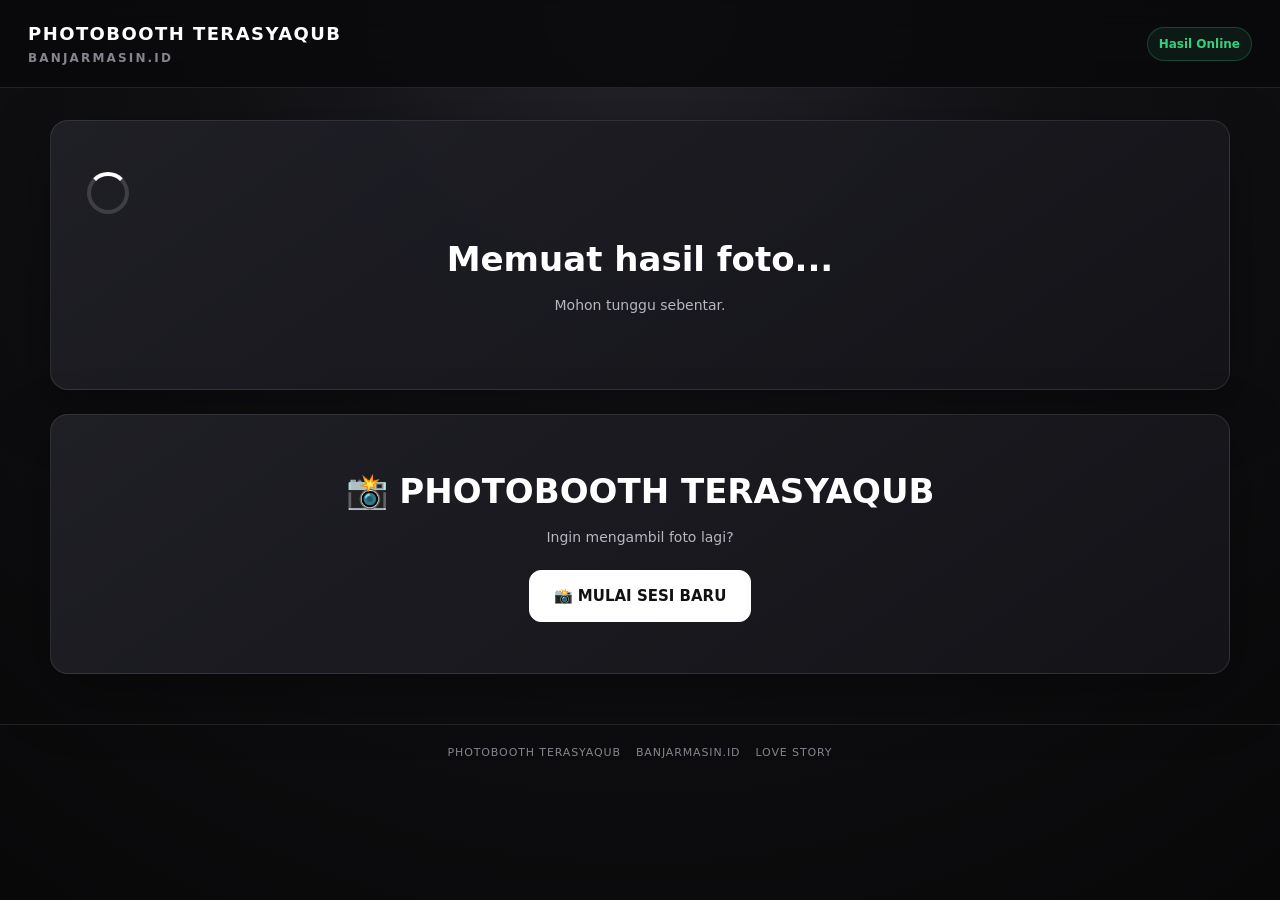
==== Result.html @ 4c30263c "Update Result.html Added meta tags for description and theme color, updated title, and included link" ====
<!DOCTYPE html>
<html lang="id">

<head>

  <meta charset="UTF-8">

  <meta
    name="viewport"
    content="width=device-width, initial-scale=1.0"
  >

  <meta
    name="description"
    content="Hasil foto PHOTOBOOTH TERASYAQUB"
  >

  <meta
    name="theme-color"
    content="#0b0b0d"
  >

  <title>
    Hasil Foto - PHOTOBOOTH TERASYAQUB
  </title>


  <!-- =====================================================
       STYLE
  ====================================================== -->

  <link
    rel="stylesheet"
    href="style.css"
  >


  <!-- =====================================================
       SUPABASE
  ====================================================== -->

  <script
    src="https://cdn.jsdelivr.net/npm/@supabase/supabase-js@2"
  ></script>


  <!-- =====================================================
       CONFIG
  ====================================================== -->

  <script src="config/config.js"></script>

</head>


<body>


  <!-- =====================================================
       HEADER
  ====================================================== -->

  <header class="topbar">

    <div class="brand">

      <div class="brand-title">
        PHOTOBOOTH TERASYAQUB
      </div>

      <div class="brand-subtitle">
        BANJARMASIN.ID
      </div>

    </div>

    <div class="status-area">

      <span
        id="onlineStatus"
        class="status online"
      >
        Hasil Online
      </span>

    </div>

  </header>


  <!-- =====================================================
       MAIN
  ====================================================== -->

  <main class="app-container">


    <!-- ===================================================
         LOADING
    ==================================================== -->

    <section
      id="loadingCard"
      class="card"
    >

      <div
        class="new-session"
      >

        <div class="spinner"></div>

        <h2 style="margin-top:20px;">
          Memuat hasil foto...
        </h2>

        <p>
          Mohon tunggu sebentar.
        </p>

      </div>

    </section>


    <!-- ===================================================
         RESULT
    ==================================================== -->

    <section
      id="resultCard"
      class="card"
      hidden
    >

      <div class="card-header">

        <h1>
          LOVE STORY
        </h1>

        <p>
          PHOTOBOOTH TERASYAQUB
        </p>

      </div>


      <!-- ===============================================
           FINAL PHOTO
      ================================================ -->

      <div class="final-preview">

        <img
          id="resultImage"
          src=""
          alt="Hasil Foto PHOTOBOOTH TERASYAQUB"
        >

      </div>


      <!-- ===============================================
           PHOTO INFORMATION
      ================================================ -->

      <div
        id="resultInfo"
        style="
          margin-top:18px;
          text-align:center;
          color:#b7b7c0;
          font-size:13px;
        "
      ></div>


      <!-- ===============================================
           ACTIONS
      ================================================ -->

      <div class="download-actions">

        <a
          id="downloadResultBtn"
          class="btn btn-primary"
          href="#"
          download="TERASYAQUB-PHOTOBOOTH.jpg"
        >
          ⬇️ DOWNLOAD JPG
        </a>


        <button
          id="shareResultBtn"
          class="btn btn-secondary"
          type="button"
        >
          📤 BAGIKAN
        </button>

      </div>


      <!-- ===============================================
           GIF
      ================================================ -->

      <div
        id="resultGifBox"
        class="media-result"
        hidden
      >

        <h3>
          🎞️ GIF
        </h3>

        <img
          id="resultGif"
          src=""
          alt="GIF PHOTOBOOTH TERASYAQUB"
        >

        <a
          id="downloadGifResultBtn"
          class="btn btn-primary"
          href="#"
          download="TERASYAQUB-PHOTOBOOTH.gif"
        >
          ⬇️ DOWNLOAD GIF
        </a>

      </div>


      <!-- ===============================================
           VIDEO
      ================================================ -->

      <div
        id="resultVideoBox"
        class="media-result"
        hidden
      >

        <h3>
          🎬 VIDEO
        </h3>

        <video
          id="resultVideo"
          controls
          playsinline
          preload="metadata"
        ></video>

        <a
          id="downloadVideoResultBtn"
          class="btn btn-primary"
          href="#"
          download="TERASYAQUB-PHOTOBOOTH.webm"
        >
          ⬇️ DOWNLOAD VIDEO
        </a>

      </div>


      <!-- ===============================================
           PHOTO COLLECTION
      ================================================ -->

      <div
        id="photoCollectionBox"
        style="margin-top:30px;"
        hidden
      >

        <div class="card-header">

          <h2>
            Foto Individu
          </h2>

          <p>
            Semua foto dari sesi ini.
          </p>

        </div>


        <div
          id="photoCollection"
          class="review-grid"
        ></div>

      </div>


    </section>


    <!-- ===================================================
         ERROR
    ==================================================== -->

    <section
      id="errorCard"
      class="card"
      hidden
    >

      <div class="new-session">

        <h2>
          😕 Hasil Tidak Ditemukan
        </h2>

        <p id="errorMessage">
          Link hasil foto tidak valid atau hasil foto
          sudah tidak tersedia.
        </p>

        <button
          id="retryBtn"
          class="btn btn-primary btn-large"
          type="button"
        >
          🔄 COBA LAGI
        </button>

      </div>

    </section>


    <!-- ===================================================
         NEW PHOTOBOOTH SESSION
    ==================================================== -->

    <section
      id="newSessionCard"
      class="card"
    >

      <div class="new-session">

        <h2>
          📸 PHOTOBOOTH TERASYAQUB
        </h2>

        <p>
          Ingin mengambil foto lagi?
        </p>

        <a
          id="newSessionLink"
          href="index.html"
          class="btn btn-primary btn-large"
        >
          📸 MULAI SESI BARU
        </a>

      </div>

    </section>


  </main>


  <!-- =====================================================
       FOOTER
  ====================================================== -->

  <footer class="footer">

    <div>
      PHOTOBOOTH TERASYAQUB
    </div>

    <div>
      BANJARMASIN.ID
    </div>

    <div>
      LOVE STORY
    </div>

  </footer>


  <!-- =====================================================
       RESULT JAVASCRIPT
  ====================================================== -->

  <script>

    /*
     * =====================================================
     * TERASYAQUB PHOTOBOOTH
     * RESULT PAGE
     * =====================================================
     */


    /* =====================================================
       CONFIG
    ====================================================== */

    const CONFIG =
      window.TERASYAQUB_CONFIG || {};


    const SUPABASE_URL =
      CONFIG.SUPABASE_URL || "";


    const SUPABASE_ANON_KEY =
      CONFIG.SUPABASE_ANON_KEY || "";


    /* =====================================================
       ELEMENTS
    ====================================================== */

    const loadingCard =
      document.getElementById("loadingCard");


    const resultCard =
      document.getElementById("resultCard");


    const errorCard =
      document.getElementById("errorCard");


    const errorMessage =
      document.getElementById("errorMessage");


    const resultImage =
      document.getElementById("resultImage");


    const downloadResultBtn =
      document.getElementById("downloadResultBtn");


    const shareResultBtn =
      document.getElementById("shareResultBtn");


    const resultInfo =
      document.getElementById("resultInfo");


    const resultGifBox =
      document.getElementById("resultGifBox");


    const resultGif =
      document.getElementById("resultGif");


    const downloadGifResultBtn =
      document.getElementById(
        "downloadGifResultBtn"
      );


    const resultVideoBox =
      document.getElementById(
        "resultVideoBox"
      );


    const resultVideo =
      document.getElementById(
        "resultVideo"
      );


    const downloadVideoResultBtn =
      document.getElementById(
        "downloadVideoResultBtn"
      );


    const photoCollectionBox =
      document.getElementById(
        "photoCollectionBox"
      );


    const photoCollection =
      document.getElementById(
        "photoCollection"
      );


    const retryBtn =
      document.getElementById(
        "retryBtn"
      );


    /* =====================================================
       SUPABASE CLIENT
    ====================================================== */

    let supabaseClient = null;


    if (
      SUPABASE_URL &&
      SUPABASE_ANON_KEY &&
      !SUPABASE_URL.includes(
        "MASUKKAN_SUPABASE"
      ) &&
      !SUPABASE_ANON_KEY.includes(
        "MASUKKAN_SUPABASE"
      )
    ) {

      supabaseClient =
        window.supabase.createClient(
          SUPABASE_URL,
          SUPABASE_ANON_KEY
        );

    }


    /* =====================================================
       GET SESSION ID
    ====================================================== */

    function getSessionId() {

      const params =
        new URLSearchParams(
          window.location.search
        );


      return params.get("id");

    }


    /* =====================================================
       SHOW ERROR
    ====================================================== */

    function showError(message) {

      loadingCard.hidden = true;

      resultCard.hidden = true;

      errorCard.hidden = false;

      errorMessage.textContent =
        message ||
        "Hasil foto tidak ditemukan.";

    }


    /* =====================================================
       SHOW RESULT
    ====================================================== */

    function showResult() {

      loadingCard.hidden = true;

      errorCard.hidden = true;

      resultCard.hidden = false;

    }


    /* =====================================================
       FORMAT DATE
    ====================================================== */

    function formatDate(dateValue) {

      if (!dateValue) {

        return "";

      }


      const date =
        new Date(dateValue);


      if (
        Number.isNaN(
          date.getTime()
        )
      ) {

        return "";

      }


      return date.toLocaleString(
        "id-ID",
        {
          dateStyle: "medium",
          timeStyle: "short"
        }
      );

    }


    /* =====================================================
       LOAD SESSION
    ====================================================== */

    async function loadSession() {

      const sessionId =
        getSessionId();


      if (!sessionId) {

        showError(
          "ID hasil foto tidak ditemukan pada link."
        );

        return;

      }


      if (!supabaseClient) {

        showError(
          "Supabase belum dikonfigurasi. Periksa file config/config.js."
        );

        return;

      }


      try {

        const {
          data,
          error
        } =
          await supabaseClient

            .from(
              "photobooth_sessions"
            )

            .select("*")

            .eq(
              "id",
              sessionId
            )

            .single();


        if (error) {

          console.error(
            error
          );

          showError(
            "Data hasil foto tidak ditemukan."
          );

          return;

        }


        if (!data) {

          showError(
            "Hasil foto tidak tersedia."
          );

          return;

        }


        renderSession(
          data
        );


      } catch (error) {

        console.error(
          error
        );


        showError(
          "Terjadi kesalahan saat mengambil hasil foto."
        );

      }

    }


    /* =====================================================
       RENDER SESSION
    ====================================================== */

    function renderSession(
      session
    ) {

      /* ===============================================
         FINAL IMAGE
      ================================================ */

      if (
        session.final_photo_url
      ) {

        resultImage.src =
          session.final_photo_url;


        downloadResultBtn.href =
          session.final_photo_url;

      }


      /* ===============================================
         INFORMATION
      ================================================ */

      const photoCount =
        session.photo_count ||
        0;


      const createdAt =
        formatDate(
          session.created_at
        );


      let infoText =
        "";


      if (photoCount) {

        infoText +=
          `${photoCount} foto`;

      }


      if (createdAt) {

        if (infoText) {

          infoText +=
            " • ";

        }


        infoText +=
          createdAt;

      }


      resultInfo.textContent =
        infoText;


      /* ===============================================
         GIF
      ================================================ */

      if (
        session.gif_url
      ) {

        resultGif.src =
          session.gif_url;


        downloadGifResultBtn.href =
          session.gif_url;


        resultGifBox.hidden =
          false;

      }


      /* ===============================================
         VIDEO
      ================================================ */

      if (
        session.video_url
      ) {

        resultVideo.src =
          session.video_url;


        downloadVideoResultBtn.href =
          session.video_url;


        resultVideoBox.hidden =
          false;

      }


      /* ===============================================
         INDIVIDUAL PHOTOS
      ================================================ */

      renderPhotoCollection(
        session.photo_urls
      );


      /* ===============================================
         SHOW
      ================================================ */

      showResult();

    }


    /* =====================================================
       RENDER PHOTO COLLECTION
    ====================================================== */

    function renderPhotoCollection(
      photoUrls
    ) {

      if (!photoUrls) {

        return;

      }


      let urls = [];


      if (
        Array.isArray(
          photoUrls
        )
      ) {

        urls =
          photoUrls;

      } else if (
        typeof photoUrls ===
        "object"
      ) {

        urls =
          Object.values(
            photoUrls
          );

      }


      urls =
        urls.filter(
          item =>
            typeof item ===
            "string" &&
            item.length > 0
        );


      if (!urls.length) {

        return;

      }


      photoCollection.innerHTML =
        "";


      urls.forEach(
        (
          url,
          index
        ) => {

          const item =
            document.createElement(
              "div"
            );


          item.className =
            "review-item";


          const img =
            document.createElement(
              "img"
            );


          img.src =
            url;


          img.alt =
            `Foto ${index + 1}`;


          const number =
            document.createElement(
              "div"
            );


          number.className =
            "review-item-number";


          number.textContent =
            `Foto ${index + 1}`;


          item.appendChild(
            img
          );


          item.appendChild(
            number
          );


          photoCollection.appendChild(
            item
          );

        }
      );


      photoCollectionBox.hidden =
        false;

    }


    /* =====================================================
       SHARE
    ====================================================== */

    shareResultBtn.addEventListener(
      "click",
      async () => {

        const shareData = {

          title:
            "PHOTOBOOTH TERASYAQUB",

          text:
            "Hasil foto PHOTOBOOTH TERASYAQUB",

          url:
            window.location.href

        };


        try {

          if (
            navigator.share
          ) {

            await navigator.share(
              shareData
            );

            return;

          }


          await navigator.clipboard.writeText(
            window.location.href
          );


          alert(
            "Link hasil foto berhasil disalin."
          );


        } catch (error) {

          console.log(
            "Share dibatalkan.",
            error
          );

        }

      }
    );


    /* =====================================================
       RETRY
    ====================================================== */

    retryBtn.addEventListener(
      "click",
      () => {

        window.location.reload();

      }
    );


    /* =====================================================
       START
    ====================================================== */

    document.addEventListener(
      "DOMContentLoaded",
      () => {

        loadSession();

      }
    );

  </script>


</body>

</html>
---- style.css ----
:root {
  --bg: #0b0b0d;
  --bg-soft: #151519;
  --card: #18181d;
  --card-2: #202027;

  --text: #ffffff;
  --text-soft: #b7b7c0;
  --text-muted: #858590;

  --border: rgba(255, 255, 255, 0.10);

  --primary: #ffffff;
  --primary-text: #111111;

  --secondary: #2a2a32;
  --secondary-text: #ffffff;

  --success: #35d07f;
  --danger: #ff5b67;
  --warning: #ffc857;

  --radius: 18px;
  --radius-small: 12px;

  --shadow:
    0 20px 60px rgba(0, 0, 0, 0.35);

  --transition:
    0.2s ease;
}


/* =========================================================
   RESET
========================================================= */

* {
  box-sizing: border-box;
  margin: 0;
  padding: 0;
}

html {
  min-height: 100%;
  scroll-behavior: smooth;
}

body {
  min-height: 100vh;

  background:
    radial-gradient(
      circle at top,
      #24242b 0%,
      #111114 38%,
      #080809 100%
    );

  color: var(--text);

  font-family:
    Inter,
    system-ui,
    -apple-system,
    BlinkMacSystemFont,
    "Segoe UI",
    Roboto,
    Arial,
    sans-serif;

  line-height: 1.5;
}

button,
input,
select {
  font: inherit;
}

button,
a {
  -webkit-tap-highlight-color: transparent;
}

img,
video,
canvas {
  max-width: 100%;
}


/* =========================================================
   HEADER
========================================================= */

.topbar {
  width: 100%;

  display: flex;
  align-items: center;
  justify-content: space-between;

  gap: 20px;

  padding: 20px 28px;

  background:
    rgba(10, 10, 12, 0.88);

  border-bottom:
    1px solid var(--border);

  backdrop-filter:
    blur(14px);

  position: sticky;
  top: 0;
  z-index: 100;
}

.brand {
  display: flex;
  flex-direction: column;
  gap: 2px;
}

.brand-title {
  font-size: 18px;
  font-weight: 800;
  letter-spacing: 0.08em;
}

.brand-subtitle {
  color: var(--text-muted);

  font-size: 12px;
  font-weight: 600;

  letter-spacing: 0.18em;
}

.status-area {
  display: flex;
  align-items: center;
  gap: 8px;

  flex-wrap: wrap;
  justify-content: flex-end;
}

.status {
  display: inline-flex;

  align-items: center;
  justify-content: center;

  padding: 7px 11px;

  border-radius: 999px;

  font-size: 12px;
  font-weight: 700;

  white-space: nowrap;

  border: 1px solid var(--border);
}

.status.online {
  color: var(--success);

  background:
    rgba(53, 208, 127, 0.08);

  border-color:
    rgba(53, 208, 127, 0.25);
}

.status.offline {
  color: var(--text-muted);

  background:
    rgba(255, 255, 255, 0.04);
}


/* =========================================================
   MAIN CONTAINER
========================================================= */

.app-container {
  width: min(1180px, calc(100% - 32px));

  margin: 32px auto 50px;

  display: flex;
  flex-direction: column;

  gap: 24px;
}


/* =========================================================
   CARD
========================================================= */

.card {
  width: 100%;

  padding: 26px;

  background:
    linear-gradient(
      145deg,
      rgba(32, 32, 39, 0.96),
      rgba(20, 20, 25, 0.96)
    );

  border:
    1px solid var(--border);

  border-radius:
    var(--radius);

  box-shadow:
    var(--shadow);

  overflow: hidden;
}

.card-header {
  margin-bottom: 24px;
}

.card-header h1,
.card-header h2 {
  font-size: clamp(22px, 4vw, 32px);

  line-height: 1.15;

  font-weight: 800;

  letter-spacing: -0.02em;
}

.card-header p {
  margin-top: 8px;

  color: var(--text-soft);

  font-size: 14px;
}


/* =========================================================
   SETTINGS
========================================================= */

.settings-grid {
  display: grid;

  grid-template-columns:
    repeat(4, minmax(0, 1fr));

  gap: 14px;
}

.setting-box {
  display: flex;
  flex-direction: column;

  gap: 8px;
}

.setting-box label {
  color: var(--text-soft);

  font-size: 13px;
  font-weight: 700;
}

.setting-box select,
.setting-box input[type="file"] {
  width: 100%;

  min-height: 46px;

  padding:
    10px 12px;

  color: var(--text);

  background:
    var(--card-2);

  border:
    1px solid var(--border);

  border-radius:
    var(--radius-small);

  outline: none;
}

.setting-box select {
  cursor: pointer;
}

.setting-box select:focus {
  border-color:
    rgba(255, 255, 255, 0.35);

  box-shadow:
    0 0 0 3px rgba(255, 255, 255, 0.06);
}

.setting-box input[type="file"] {
  padding: 8px;
}

.setting-box input[type="file"]::file-selector-button {
  margin-right: 8px;

  padding: 7px 10px;

  color: var(--primary-text);

  background:
    var(--primary);

  border: none;

  border-radius: 8px;

  cursor: pointer;

  font-weight: 700;
}


/* =========================================================
   TEMPLATE PREVIEW
========================================================= */

.template-preview {
  margin-top: 24px;

  min-height: 140px;

  display: flex;
  flex-direction: column;

  align-items: center;
  justify-content: center;

  gap: 12px;

  padding: 20px;

  background:
    rgba(0, 0, 0, 0.18);

  border:
    1px dashed rgba(255, 255, 255, 0.16);

  border-radius:
    var(--radius-small);
}

.preview-title {
  align-self: flex-start;

  color: var(--text-soft);

  font-size: 13px;
  font-weight: 700;
}

.template-preview-image {
  display: block;

  max-height: 260px;
  width: auto;

  object-fit: contain;

  border-radius: 10px;

  box-shadow:
    0 15px 35px rgba(0, 0, 0, 0.35);
}

.template-empty {
  color: var(--text-muted);

  font-size: 13px;

  text-align: center;
}


/* =========================================================
   BUTTONS
========================================================= */

.btn {
  appearance: none;

  display: inline-flex;

  align-items: center;
  justify-content: center;

  gap: 8px;

  min-height: 44px;

  padding:
    10px 17px;

  border-radius:
    var(--radius-small);

  border:
    1px solid transparent;

  cursor: pointer;

  text-decoration: none;

  font-size: 14px;
  font-weight: 800;

  transition:
    transform var(--transition),
    opacity var(--transition),
    background var(--transition),
    border-color var(--transition);

  user-select: none;
}

.btn:hover {
  transform: translateY(-1px);
}

.btn:active {
  transform: translateY(0);
}

.btn:disabled {
  opacity: 0.45;

  cursor: not-allowed;

  transform: none;
}

.btn-primary {
  color: var(--primary-text);

  background:
    var(--primary);

  border-color:
    var(--primary);
}

.btn-primary:hover {
  opacity: 0.9;
}

.btn-secondary {
  color: var(--secondary-text);

  background:
    var(--secondary);

  border-color:
    var(--border);
}

.btn-secondary:hover {
  background:
    #34343d;
}

.btn-danger {
  color: #ffffff;

  background:
    var(--danger);
}

.btn-large {
  min-height: 52px;

  padding:
    12px 24px;

  font-size: 15px;
}

.setup-actions {
  margin-top: 24px;

  display: flex;
  justify-content: center;
}


/* =========================================================
   CAMERA
========================================================= */

.camera-wrapper {
  position: relative;

  width: 100%;

  display: flex;

  align-items: center;
  justify-content: center;

  overflow: hidden;

  background:
    #000;

  border-radius:
    var(--radius);

  border:
    1px solid var(--border);

  aspect-ratio: 4 / 3;
}

#cameraVideo {
  display: block;

  width: 100%;
  height: 100%;

  object-fit: cover;

  transform:
    scaleX(-1);

  background:
    #000;
}

.camera-frame {
  position: absolute;

  inset: 0;

  pointer-events: none;

  border:
    2px solid rgba(255, 255, 255, 0.15);

  border-radius:
    var(--radius);
}

.camera-frame::before,
.camera-frame::after {
  content: "";

  position: absolute;

  width: 50px;
  height: 50px;

  border-color:
    rgba(255, 255, 255, 0.7);

  border-style: solid;
}

.camera-frame::before {
  top: 20px;
  left: 20px;

  border-width:
    2px 0 0 2px;
}

.camera-frame::after {
  right: 20px;
  bottom: 20px;

  border-width:
    0 2px 2px 0;
}


/* =========================================================
   COUNTDOWN
========================================================= */

.countdown-overlay {
  position: absolute;

  inset: 0;

  display: flex;

  align-items: center;
  justify-content: center;

  background:
    rgba(0, 0, 0, 0.15);

  z-index: 5;

  pointer-events: none;
}

.countdown-overlay span {
  display: flex;

  align-items: center;
  justify-content: center;

  width: 130px;
  height: 130px;

  border-radius: 50%;

  color: #ffffff;

  background:
    rgba(0, 0, 0, 0.65);

  border:
    2px solid rgba(255, 255, 255, 0.5);

  font-size: 72px;
  font-weight: 900;

  line-height: 1;

  text-shadow:
    0 4px 20px rgba(0, 0, 0, 0.7);
}


/* =========================================================
   CAMERA CONTROLS
========================================================= */

.camera-controls {
  margin-top: 20px;

  display: flex;

  justify-content: center;

  gap: 12px;

  flex-wrap: wrap;
}

.current-photo-info {
  margin-top: 15px;

  display: flex;

  justify-content: center;

  gap: 6px;

  color: var(--text-soft);

  font-size: 14px;
}

.current-photo-info strong {
  color: var(--text);
}


/* =========================================================
   REVIEW GRID
========================================================= */

.review-grid {
  display: grid;

  grid-template-columns:
    repeat(4, minmax(0, 1fr));

  gap: 14px;
}

.review-item {
  position: relative;

  overflow: hidden;

  background:
    #0d0d10;

  border:
    1px solid var(--border);

  border-radius:
    var(--radius-small);

  aspect-ratio: 3 / 4;
}

.review-item img {
  display: block;

  width: 100%;
  height: 100%;

  object-fit: cover;
}

.review-item-number {
  position: absolute;

  top: 8px;
  left: 8px;

  padding:
    5px 8px;

  border-radius: 999px;

  color: #ffffff;

  background:
    rgba(0, 0, 0, 0.7);

  font-size: 11px;
  font-weight: 800;
}

.review-item button {
  position: absolute;

  right: 8px;
  bottom: 8px;

  min-height: 36px;

  padding:
    7px 10px;

  color: #ffffff;

  background:
    rgba(0, 0, 0, 0.78);

  border:
    1px solid rgba(255, 255, 255, 0.2);

  border-radius:
    8px;

  cursor: pointer;

  font-size: 11px;
  font-weight: 800;
}

.review-item button:hover {
  background:
    rgba(255, 255, 255, 0.15);
}

.review-actions {
  margin-top: 24px;

  display: flex;

  align-items: center;
  justify-content: center;

  gap: 12px;

  flex-wrap: wrap;
}


/* =========================================================
   FINAL IMAGE
========================================================= */

.final-preview {
  width: min(600px, 100%);

  margin:
    0 auto;

  padding: 10px;

  background:
    #09090b;

  border:
    1px solid var(--border);

  border-radius:
    var(--radius);

  box-shadow:
    0 25px 70px rgba(0, 0, 0, 0.4);
}

.final-preview img {
  display: block;

  width: 100%;

  height: auto;

  border-radius:
    10px;
}


/* =========================================================
   DOWNLOAD ACTIONS
========================================================= */

.download-actions {
  margin-top: 22px;

  display: flex;

  justify-content: center;

  align-items: center;

  gap: 10px;

  flex-wrap: wrap;
}


/* =========================================================
   MEDIA RESULT
========================================================= */

.media-result {
  width: min(600px, 100%);

  margin:
    25px auto 0;

  padding: 18px;

  text-align: center;

  background:
    rgba(0, 0, 0, 0.18);

  border:
    1px solid var(--border);

  border-radius:
    var(--radius-small);
}

.media-result h3 {
  margin-bottom: 15px;

  font-size: 18px;
}

.media-result img,
.media-result video {
  display: block;

  width: 100%;

  max-height: 600px;

  object-fit: contain;

  margin:
    0 auto 15px;

  border-radius:
    10px;

  background:
    #000;
}


/* =========================================================
   PRINT PANEL
========================================================= */

.print-settings {
  display: grid;

  grid-template-columns:
    repeat(4, minmax(0, 1fr));

  gap: 14px;
}

.print-mode-box {
  margin-top: 20px;

  padding: 16px;

  background:
    rgba(0, 0, 0, 0.18);

  border:
    1px solid var(--border);

  border-radius:
    var(--radius-small);
}

.print-mode-box label {
  display: block;

  margin-bottom: 8px;

  color: var(--text-soft);

  font-size: 13px;
  font-weight: 700;
}

.print-mode-box select {
  width: 100%;

  min-height: 46px;

  padding:
    10px 12px;

  color: var(--text);

  background:
    var(--card-2);

  border:
    1px solid var(--border);

  border-radius:
    10px;

  outline: none;
}

.print-mode-box small {
  display: block;

  margin-top: 9px;

  color: var(--text-muted);

  font-size: 12px;

  line-height: 1.5;
}

.print-actions {
  margin-top: 22px;

  display: flex;

  justify-content: center;
}

.print-status {
  margin-top: 15px;

  min-height: 22px;

  text-align: center;

  color: var(--text-soft);

  font-size: 13px;
}

.print-status.success {
  color: var(--success);
}

.print-status.error {
  color: var(--danger);
}


/* =========================================================
   ONLINE
========================================================= */

.online-actions {
  display: flex;

  justify-content: center;
}

.upload-status {
  min-height: 22px;

  margin-top: 15px;

  text-align: center;

  color: var(--text-soft);

  font-size: 13px;
}

.upload-status.success {
  color: var(--success);
}

.upload-status.error {
  color: var(--danger);
}


/* =========================================================
   QR
========================================================= */

.qr-box {
  width: min(420px, 100%);

  margin:
    25px auto 0;

  padding: 22px;

  text-align: center;

  background:
    #ffffff;

  color: #111111;

  border-radius:
    var(--radius);

  box-shadow:
    0 20px 50px rgba(0, 0, 0, 0.3);
}

.qr-box h3 {
  margin-bottom: 16px;

  font-size: 18px;
}

.qrcode {
  width: 220px;
  height: 220px;

  margin:
    0 auto 15px;

  display: flex;

  align-items: center;
  justify-content: center;

  background:
    #ffffff;
}

.qrcode img,
.qrcode canvas {
  display: block;

  max-width: 100%;
  max-height: 100%;
}

.qr-box p {
  margin-bottom: 12px;

  color: #555555;

  font-size: 13px;
}

.qr-box input {
  width: 100%;

  min-height: 42px;

  margin-bottom: 10px;

  padding:
    9px 11px;

  color: #222222;

  background:
    #f2f2f2;

  border:
    1px solid #dddddd;

  border-radius:
    9px;

  outline: none;

  font-size: 12px;
}


/* =========================================================
   NEW SESSION
========================================================= */

.new-session {
  padding:
    25px 10px;

  text-align: center;
}

.new-session h2 {
  font-size:
    clamp(24px, 5vw, 34px);

  font-weight: 900;
}

.new-session p {
  margin:
    10px auto 22px;

  max-width: 600px;

  color: var(--text-soft);

  font-size: 14px;
}


/* =========================================================
   LOADING
========================================================= */

.loading-overlay {
  position: fixed;

  inset: 0;

  z-index: 1000;

  display: flex;

  align-items: center;
  justify-content: center;

  padding: 20px;

  background:
    rgba(0, 0, 0, 0.75);

  backdrop-filter:
    blur(8px);
}

.loading-box {
  min-width: 180px;

  padding:
    25px;

  display: flex;

  flex-direction: column;

  align-items: center;

  justify-content: center;

  gap: 15px;

  text-align: center;

  background:
    #1b1b20;

  border:
    1px solid var(--border);

  border-radius:
    var(--radius);

  box-shadow:
    var(--shadow);
}

.spinner {
  width: 42px;
  height: 42px;

  border:
    4px solid rgba(255, 255, 255, 0.15);

  border-top-color:
    #ffffff;

  border-radius: 50%;

  animation:
    spin 0.8s linear infinite;
}

@keyframes spin {
  to {
    transform: rotate(360deg);
  }
}

#loadingText {
  color: var(--text-soft);

  font-size: 13px;
  font-weight: 700;
}


/* =========================================================
   TOAST
========================================================= */

.toast {
  position: fixed;

  left: 50%;
  bottom: 25px;

  z-index: 1100;

  transform:
    translateX(-50%);

  max-width:
    min(500px, calc(100% - 30px));

  padding:
    12px 17px;

  color: #ffffff;

  background:
    rgba(25, 25, 29, 0.96);

  border:
    1px solid rgba(255, 255, 255, 0.15);

  border-radius:
    12px;

  box-shadow:
    0 15px 40px rgba(0, 0, 0, 0.4);

  font-size: 13px;
  font-weight: 700;

  text-align: center;
}


/* =========================================================
   FOOTER
========================================================= */

.footer {
  width: 100%;

  padding:
    20px;

  display: flex;

  justify-content: center;
  align-items: center;

  gap: 15px;

  flex-wrap: wrap;

  color: var(--text-muted);

  border-top:
    1px solid var(--border);

  font-size: 11px;

  letter-spacing: 0.08em;

  text-align: center;
}


/* =========================================================
   HIDDEN
========================================================= */

[hidden] {
  display: none !important;
}


/* =========================================================
   RESPONSIVE TABLET
========================================================= */

@media (max-width: 900px) {

  .settings-grid {
    grid-template-columns:
      repeat(2, minmax(0, 1fr));
  }

  .print-settings {
    grid-template-columns:
      repeat(2, minmax(0, 1fr));
  }

  .review-grid {
    grid-template-columns:
      repeat(3, minmax(0, 1fr));
  }

}


/* =========================================================
   RESPONSIVE MOBILE
========================================================= */

@media (max-width: 600px) {

  .topbar {
    padding:
      15px 16px;

    align-items: flex-start;

    flex-direction: column;
  }

  .status-area {
    width: 100%;

    justify-content: flex-start;
  }

  .app-container {
    width:
      calc(100% - 20px);

    margin-top: 20px;

    gap: 15px;
  }

  .card {
    padding:
      18px;

    border-radius:
      15px;
  }

  .card-header {
    margin-bottom: 18px;
  }

  .card-header h1,
  .card-header h2 {
    font-size: 23px;
  }

  .settings-grid {
    grid-template-columns:
      1fr;

    gap: 12px;
  }

  .print-settings {
    grid-template-columns:
      1fr;

    gap: 12px;
  }

  .camera-wrapper {
    aspect-ratio:
      3 / 4;
  }

  .countdown-overlay span {
    width: 100px;
    height: 100px;

    font-size: 56px;
  }

  .camera-controls {
    flex-direction: column;
  }

  .camera-controls .btn {
    width: 100%;
  }

  .review-grid {
    grid-template-columns:
      repeat(2, minmax(0, 1fr));

    gap: 10px;
  }

  .review-actions {
    flex-direction: column;
  }

  .review-actions .btn {
    width: 100%;
  }

  .download-actions {
    flex-direction: column;
  }

  .download-actions .btn {
    width: 100%;
  }

  .print-actions .btn {
    width: 100%;
  }

  .online-actions .btn {
    width: 100%;
  }

  .setup-actions .btn {
    width: 100%;
  }

  .new-session .btn {
    width: 100%;
  }

  .qr-box {
    padding:
      18px;
  }

  .qrcode {
    width: 190px;
    height: 190px;
  }

  .footer {
    flex-direction: column;

    gap: 5px;
  }

}


/* =========================================================
   VERY SMALL DEVICES
========================================================= */

@media (max-width: 380px) {

  .brand-title {
    font-size: 15px;
  }

  .brand-subtitle {
    font-size: 10px;
  }

  .review-grid {
    grid-template-columns:
      1fr 1fr;
  }

  .btn {
    font-size: 13px;

    padding:
      9px 12px;
  }

  .btn-large {
    min-height: 48px;

    font-size: 14px;
  }

}


/* =========================================================
   PRINT STYLES
========================================================= */

@media print {

  body {
    margin: 0;

    padding: 0;

    background: #ffffff;

    color: #000000;
  }

  .topbar,
  .footer,
  .setup-actions,
  .camera-controls,
  .review-actions,
  .download-actions,
  .print-settings,
  .print-mode-box,
  .print-actions,
  .online-actions,
  .qr-box,
  .new-session,
  .loading-overlay,
  .toast,
  .card-header p {
    display: none !important;
  }

  .app-container {
    width: 100%;

    margin: 0;

    padding: 0;
  }

  .card {
    display: none !important;

    border: none;

    box-shadow: none;

    background: transparent;
  }

  #finalCard {
    display: block !important;

    width: 100%;

    margin: 0;

    padding: 0;
  }

  .final-preview {
    width: 100%;

    margin: 0;

    padding: 0;

    border: none;

    box-shadow: none;
  }

  .final-preview img {
    width: 100%;

    max-width: none;

    border-radius: 0;
  }

  @page {
    margin: 0;
  }

}


/* =========================================================
   ACCESSIBILITY
========================================================= */

button:focus-visible,
a:focus-visible,
select:focus-visible,
input:focus-visible {
  outline:
    3px solid rgba(255, 255, 255, 0.45);

  outline-offset:
    2px;
}


/* =========================================================
   REDUCED MOTION
========================================================= */

@media (prefers-reduced-motion: reduce) {

  html {
    scroll-behavior: auto;
  }

  *,
  *::before,
  *::after {
    animation-duration: 0.01ms !important;
    animation-iteration-count: 1 !important;
    transition-duration: 0.01ms !important;
  }

}
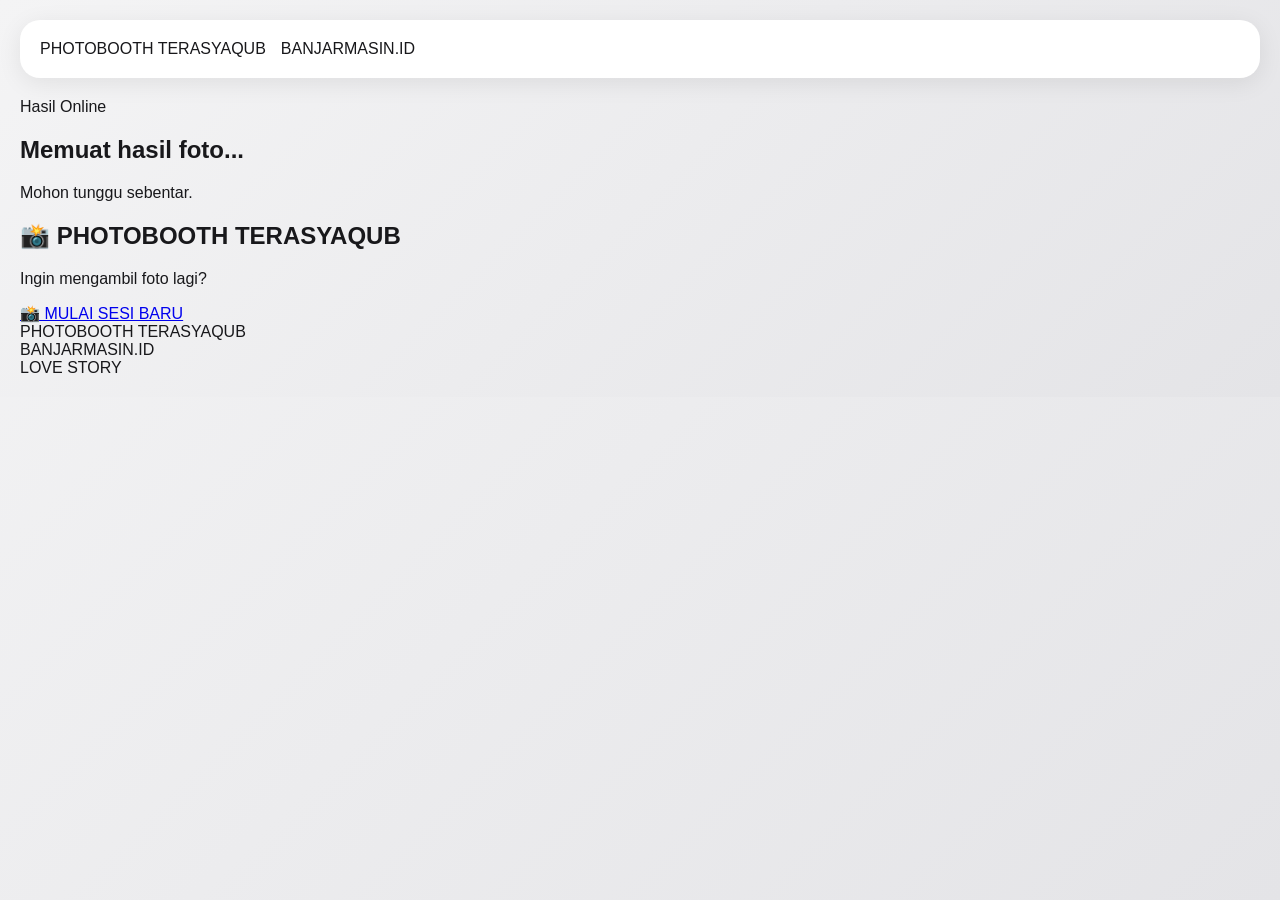
==== commit 326a2997: "Update Supabase configuration and error handling" ====
--- a/Result.html
+++ b/Result.html
@@ -415,11 +415,11 @@
 
 
     const SUPABASE_URL =
-      CONFIG.SUPABASE_URL || "";
+      CONFIG.SUPABASE_URL || "https://wiyeeablhbxzhxg.supabase.co";
 
 
     const SUPABASE_ANON_KEY =
-      CONFIG.SUPABASE_ANON_KEY || "";
+      CONFIG.SUPABASE_ANON_KEY || "sb_publishable_pYKvK6_rn8Jrej9RtOasAw_0Yu9Y1ef";
 
 
     /* =====================================================
@@ -516,24 +516,16 @@
 
 
     if (
-      SUPABASE_URL &&
-      SUPABASE_ANON_KEY &&
-      !SUPABASE_URL.includes(
-        "MASUKKAN_SUPABASE"
-      ) &&
-      !SUPABASE_ANON_KEY.includes(
-        "MASUKKAN_SUPABASE"
-      )
-    ) {
-
-      supabaseClient =
-        window.supabase.createClient(
-          SUPABASE_URL,
-          SUPABASE_ANON_KEY
-        );
-
-    }
-
+  SUPABASE_URL &&
+  SUPABASE_ANON_KEY &&
+  SUPABASE_URL !== "" &&
+  SUPABASE_ANON_KEY !== ""
+) {
+  supabaseClient = window.supabase.createClient(
+    SUPABASE_URL,
+    SUPABASE_ANON_KEY
+  );
+}
 
     /* =====================================================
        GET SESSION ID
@@ -557,18 +549,12 @@
     ====================================================== */
 
     function showError(message) {
-
-      loadingCard.hidden = true;
-
-      resultCard.hidden = true;
-
-      errorCard.hidden = false;
-
-      errorMessage.textContent =
-        message ||
-        "Hasil foto tidak ditemukan.";
-
-    }
+  loadingCard.hidden = true;
+  resultCard.hidden = true;
+  errorCard.hidden = false;
+  errorMessage.textContent = message || "Hasil foto tidak ditemukan.";
+}
+
 
 
     /* =====================================================
@@ -603,11 +589,7 @@
         new Date(dateValue);
 
 
-      if (
-        Number.isNaN(
-          date.getTime()
-        )
-      ) {
+      if (isNaN(date)) { 
 
         return "";
 
--- a/style.css
+++ b/style.css
@@ -1,1645 +1,504 @@
-:root {
-  --bg: #0b0b0d;
-  --bg-soft: #151519;
-  --card: #18181d;
-  --card-2: #202027;
-
-  --text: #ffffff;
-  --text-soft: #b7b7c0;
-  --text-muted: #858590;
-
-  --border: rgba(255, 255, 255, 0.10);
-
-  --primary: #ffffff;
-  --primary-text: #111111;
-
-  --secondary: #2a2a32;
-  --secondary-text: #ffffff;
-
-  --success: #35d07f;
-  --danger: #ff5b67;
-  --warning: #ffc857;
-
-  --radius: 18px;
-  --radius-small: 12px;
-
-  --shadow:
-    0 20px 60px rgba(0, 0, 0, 0.35);
-
-  --transition:
-    0.2s ease;
-}
-
-
 /* =========================================================
-   RESET
-========================================================= */
-
-* {
-  box-sizing: border-box;
-  margin: 0;
-  padding: 0;
-}
-
-html {
-  min-height: 100%;
-  scroll-behavior: smooth;
-}
-
-body {
-  min-height: 100vh;
-
-  background:
-    radial-gradient(
-      circle at top,
-      #24242b 0%,
-      #111114 38%,
-      #080809 100%
-    );
-
-  color: var(--text);
-
-  font-family:
-    Inter,
-    system-ui,
-    -apple-system,
-    BlinkMacSystemFont,
-    "Segoe UI",
-    Roboto,
-    Arial,
-    sans-serif;
-
-  line-height: 1.5;
-}
-
-button,
-input,
-select {
-  font: inherit;
-}
-
-button,
-a {
-  -webkit-tap-highlight-color: transparent;
-}
-
-img,
-video,
-canvas {
-  max-width: 100%;
-}
-
-
-/* =========================================================
-   HEADER
-========================================================= */
-
-.topbar {
-  width: 100%;
-
-  display: flex;
-  align-items: center;
-  justify-content: space-between;
-
-  gap: 20px;
-
-  padding: 20px 28px;
-
-  background:
-    rgba(10, 10, 12, 0.88);
-
-  border-bottom:
-    1px solid var(--border);
-
-  backdrop-filter:
-    blur(14px);
-
-  position: sticky;
-  top: 0;
-  z-index: 100;
-}
-
-.brand {
-  display: flex;
-  flex-direction: column;
-  gap: 2px;
-}
-
-.brand-title {
-  font-size: 18px;
-  font-weight: 800;
-  letter-spacing: 0.08em;
-}
-
-.brand-subtitle {
-  color: var(--text-muted);
-
-  font-size: 12px;
-  font-weight: 600;
-
-  letter-spacing: 0.18em;
-}
-
-.status-area {
-  display: flex;
-  align-items: center;
-  gap: 8px;
-
-  flex-wrap: wrap;
-  justify-content: flex-end;
-}
-
-.status {
-  display: inline-flex;
-
-  align-items: center;
-  justify-content: center;
-
-  padding: 7px 11px;
-
-  border-radius: 999px;
-
-  font-size: 12px;
-  font-weight: 700;
-
-  white-space: nowrap;
-
-  border: 1px solid var(--border);
-}
-
-.status.online {
-  color: var(--success);
-
-  background:
-    rgba(53, 208, 127, 0.08);
-
-  border-color:
-    rgba(53, 208, 127, 0.25);
-}
-
-.status.offline {
-  color: var(--text-muted);
-
-  background:
-    rgba(255, 255, 255, 0.04);
-}
-
-
-/* =========================================================
-   MAIN CONTAINER
-========================================================= */
-
-.app-container {
-  width: min(1180px, calc(100% - 32px));
-
-  margin: 32px auto 50px;
-
-  display: flex;
-  flex-direction: column;
-
-  gap: 24px;
-}
-
-
-/* =========================================================
-   CARD
-========================================================= */
-
-.card {
-  width: 100%;
-
-  padding: 26px;
-
-  background:
-    linear-gradient(
-      145deg,
-      rgba(32, 32, 39, 0.96),
-      rgba(20, 20, 25, 0.96)
-    );
-
-  border:
-    1px solid var(--border);
-
-  border-radius:
-    var(--radius);
-
-  box-shadow:
-    var(--shadow);
-
-  overflow: hidden;
-}
-
-.card-header {
-  margin-bottom: 24px;
-}
-
-.card-header h1,
-.card-header h2 {
-  font-size: clamp(22px, 4vw, 32px);
-
-  line-height: 1.15;
-
-  font-weight: 800;
-
-  letter-spacing: -0.02em;
-}
-
-.card-header p {
-  margin-top: 8px;
-
-  color: var(--text-soft);
-
-  font-size: 14px;
-}
-
-
-/* =========================================================
-   SETTINGS
-========================================================= */
-
-.settings-grid {
-  display: grid;
-
-  grid-template-columns:
-    repeat(4, minmax(0, 1fr));
-
-  gap: 14px;
-}
-
-.setting-box {
-  display: flex;
-  flex-direction: column;
-
-  gap: 8px;
-}
-
-.setting-box label {
-  color: var(--text-soft);
-
-  font-size: 13px;
-  font-weight: 700;
-}
-
-.setting-box select,
-.setting-box input[type="file"] {
-  width: 100%;
-
-  min-height: 46px;
-
-  padding:
-    10px 12px;
-
-  color: var(--text);
-
-  background:
-    var(--card-2);
-
-  border:
-    1px solid var(--border);
-
-  border-radius:
-    var(--radius-small);
-
-  outline: none;
-}
-
-.setting-box select {
-  cursor: pointer;
-}
-
-.setting-box select:focus {
-  border-color:
-    rgba(255, 255, 255, 0.35);
-
-  box-shadow:
-    0 0 0 3px rgba(255, 255, 255, 0.06);
-}
-
-.setting-box input[type="file"] {
-  padding: 8px;
-}
-
-.setting-box input[type="file"]::file-selector-button {
-  margin-right: 8px;
-
-  padding: 7px 10px;
-
-  color: var(--primary-text);
-
-  background:
-    var(--primary);
-
-  border: none;
-
-  border-radius: 8px;
-
-  cursor: pointer;
-
-  font-weight: 700;
-}
-
-
-/* =========================================================
-   TEMPLATE PREVIEW
-========================================================= */
-
-.template-preview {
-  margin-top: 24px;
-
-  min-height: 140px;
-
-  display: flex;
-  flex-direction: column;
-
-  align-items: center;
-  justify-content: center;
-
-  gap: 12px;
-
-  padding: 20px;
-
-  background:
-    rgba(0, 0, 0, 0.18);
-
-  border:
-    1px dashed rgba(255, 255, 255, 0.16);
-
-  border-radius:
-    var(--radius-small);
-}
-
-.preview-title {
-  align-self: flex-start;
-
-  color: var(--text-soft);
-
-  font-size: 13px;
-  font-weight: 700;
-}
-
-.template-preview-image {
-  display: block;
-
-  max-height: 260px;
-  width: auto;
-
-  object-fit: contain;
-
-  border-radius: 10px;
-
-  box-shadow:
-    0 15px 35px rgba(0, 0, 0, 0.35);
-}
-
-.template-empty {
-  color: var(--text-muted);
-
-  font-size: 13px;
-
-  text-align: center;
-}
-
-
-/* =========================================================
-   BUTTONS
-========================================================= */
-
-.btn {
-  appearance: none;
-
-  display: inline-flex;
-
-  align-items: center;
-  justify-content: center;
-
-  gap: 8px;
-
-  min-height: 44px;
-
-  padding:
-    10px 17px;
-
-  border-radius:
-    var(--radius-small);
-
-  border:
-    1px solid transparent;
-
-  cursor: pointer;
-
-  text-decoration: none;
-
-  font-size: 14px;
-  font-weight: 800;
-
-  transition:
-    transform var(--transition),
-    opacity var(--transition),
-    background var(--transition),
-    border-color var(--transition);
-
-  user-select: none;
-}
-
-.btn:hover {
-  transform: translateY(-1px);
-}
-
-.btn:active {
-  transform: translateY(0);
-}
-
-.btn:disabled {
-  opacity: 0.45;
-
-  cursor: not-allowed;
-
-  transform: none;
-}
-
-.btn-primary {
-  color: var(--primary-text);
-
-  background:
-    var(--primary);
-
-  border-color:
-    var(--primary);
-}
-
-.btn-primary:hover {
-  opacity: 0.9;
-}
-
-.btn-secondary {
-  color: var(--secondary-text);
-
-  background:
-    var(--secondary);
-
-  border-color:
-    var(--border);
-}
-
-.btn-secondary:hover {
-  background:
-    #34343d;
-}
-
-.btn-danger {
-  color: #ffffff;
-
-  background:
-    var(--danger);
-}
-
-.btn-large {
-  min-height: 52px;
-
-  padding:
-    12px 24px;
-
-  font-size: 15px;
-}
-
-.setup-actions {
-  margin-top: 24px;
-
-  display: flex;
-  justify-content: center;
-}
-
-
-/* =========================================================
-   CAMERA
-========================================================= */
-
-.camera-wrapper {
-  position: relative;
-
-  width: 100%;
-
-  display: flex;
-
-  align-items: center;
-  justify-content: center;
-
-  overflow: hidden;
-
-  background:
-    #000;
-
-  border-radius:
-    var(--radius);
-
-  border:
-    1px solid var(--border);
-
-  aspect-ratio: 4 / 3;
-}
-
-#cameraVideo {
-  display: block;
-
-  width: 100%;
-  height: 100%;
-
-  object-fit: cover;
-
-  transform:
-    scaleX(-1);
-
-  background:
-    #000;
-}
-
-.camera-frame {
-  position: absolute;
-
-  inset: 0;
-
-  pointer-events: none;
-
-  border:
-    2px solid rgba(255, 255, 255, 0.15);
-
-  border-radius:
-    var(--radius);
-}
-
-.camera-frame::before,
-.camera-frame::after {
-  content: "";
-
-  position: absolute;
-
-  width: 50px;
-  height: 50px;
-
-  border-color:
-    rgba(255, 255, 255, 0.7);
-
-  border-style: solid;
-}
-
-.camera-frame::before {
-  top: 20px;
-  left: 20px;
-
-  border-width:
-    2px 0 0 2px;
-}
-
-.camera-frame::after {
-  right: 20px;
-  bottom: 20px;
-
-  border-width:
-    0 2px 2px 0;
-}
-
-
-/* =========================================================
-   COUNTDOWN
-========================================================= */
-
-.countdown-overlay {
-  position: absolute;
-
-  inset: 0;
-
-  display: flex;
-
-  align-items: center;
-  justify-content: center;
-
-  background:
-    rgba(0, 0, 0, 0.15);
-
-  z-index: 5;
-
-  pointer-events: none;
-}
-
-.countdown-overlay span {
-  display: flex;
-
-  align-items: center;
-  justify-content: center;
-
-  width: 130px;
-  height: 130px;
-
-  border-radius: 50%;
-
-  color: #ffffff;
-
-  background:
-    rgba(0, 0, 0, 0.65);
-
-  border:
-    2px solid rgba(255, 255, 255, 0.5);
-
-  font-size: 72px;
-  font-weight: 900;
-
-  line-height: 1;
-
-  text-shadow:
-    0 4px 20px rgba(0, 0, 0, 0.7);
-}
-
-
-/* =========================================================
-   CAMERA CONTROLS
-========================================================= */
-
-.camera-controls {
-  margin-top: 20px;
-
-  display: flex;
-
-  justify-content: center;
-
-  gap: 12px;
-
-  flex-wrap: wrap;
-}
-
-.current-photo-info {
-  margin-top: 15px;
-
-  display: flex;
-
-  justify-content: center;
-
-  gap: 6px;
-
-  color: var(--text-soft);
-
-  font-size: 14px;
-}
-
-.current-photo-info strong {
-  color: var(--text);
-}
-
-
-/* =========================================================
-   REVIEW GRID
-========================================================= */
-
-.review-grid {
-  display: grid;
-
-  grid-template-columns:
-    repeat(4, minmax(0, 1fr));
-
-  gap: 14px;
-}
-
-.review-item {
-  position: relative;
-
-  overflow: hidden;
-
-  background:
-    #0d0d10;
-
-  border:
-    1px solid var(--border);
-
-  border-radius:
-    var(--radius-small);
-
-  aspect-ratio: 3 / 4;
-}
-
-.review-item img {
-  display: block;
-
-  width: 100%;
-  height: 100%;
-
-  object-fit: cover;
-}
-
-.review-item-number {
-  position: absolute;
-
-  top: 8px;
-  left: 8px;
-
-  padding:
-    5px 8px;
-
-  border-radius: 999px;
-
-  color: #ffffff;
-
-  background:
-    rgba(0, 0, 0, 0.7);
-
-  font-size: 11px;
-  font-weight: 800;
-}
-
-.review-item button {
-  position: absolute;
-
-  right: 8px;
-  bottom: 8px;
-
-  min-height: 36px;
-
-  padding:
-    7px 10px;
-
-  color: #ffffff;
-
-  background:
-    rgba(0, 0, 0, 0.78);
-
-  border:
-    1px solid rgba(255, 255, 255, 0.2);
-
-  border-radius:
-    8px;
-
-  cursor: pointer;
-
-  font-size: 11px;
-  font-weight: 800;
-}
-
-.review-item button:hover {
-  background:
-    rgba(255, 255, 255, 0.15);
-}
-
-.review-actions {
-  margin-top: 24px;
-
-  display: flex;
-
-  align-items: center;
-  justify-content: center;
-
-  gap: 12px;
-
-  flex-wrap: wrap;
-}
-
-
-/* =========================================================
-   FINAL IMAGE
-========================================================= */
-
-.final-preview {
-  width: min(600px, 100%);
-
-  margin:
-    0 auto;
-
-  padding: 10px;
-
-  background:
-    #09090b;
-
-  border:
-    1px solid var(--border);
-
-  border-radius:
-    var(--radius);
-
-  box-shadow:
-    0 25px 70px rgba(0, 0, 0, 0.4);
-}
-
-.final-preview img {
-  display: block;
-
-  width: 100%;
-
-  height: auto;
-
-  border-radius:
-    10px;
-}
-
-
-/* =========================================================
-   DOWNLOAD ACTIONS
-========================================================= */
-
-.download-actions {
-  margin-top: 22px;
-
-  display: flex;
-
-  justify-content: center;
-
-  align-items: center;
-
-  gap: 10px;
-
-  flex-wrap: wrap;
-}
-
-
-/* =========================================================
-   MEDIA RESULT
-========================================================= */
-
-.media-result {
-  width: min(600px, 100%);
-
-  margin:
-    25px auto 0;
-
-  padding: 18px;
-
-  text-align: center;
-
-  background:
-    rgba(0, 0, 0, 0.18);
-
-  border:
-    1px solid var(--border);
-
-  border-radius:
-    var(--radius-small);
-}
-
-.media-result h3 {
-  margin-bottom: 15px;
-
-  font-size: 18px;
-}
-
-.media-result img,
-.media-result video {
-  display: block;
-
-  width: 100%;
-
-  max-height: 600px;
-
-  object-fit: contain;
-
-  margin:
-    0 auto 15px;
-
-  border-radius:
-    10px;
-
-  background:
-    #000;
-}
-
-
-/* =========================================================
-   PRINT PANEL
-========================================================= */
-
-.print-settings {
-  display: grid;
-
-  grid-template-columns:
-    repeat(4, minmax(0, 1fr));
-
-  gap: 14px;
-}
-
-.print-mode-box {
-  margin-top: 20px;
-
-  padding: 16px;
-
-  background:
-    rgba(0, 0, 0, 0.18);
-
-  border:
-    1px solid var(--border);
-
-  border-radius:
-    var(--radius-small);
-}
-
-.print-mode-box label {
-  display: block;
-
-  margin-bottom: 8px;
-
-  color: var(--text-soft);
-
-  font-size: 13px;
-  font-weight: 700;
-}
-
-.print-mode-box select {
-  width: 100%;
-
-  min-height: 46px;
-
-  padding:
-    10px 12px;
-
-  color: var(--text);
-
-  background:
-    var(--card-2);
-
-  border:
-    1px solid var(--border);
-
-  border-radius:
-    10px;
-
-  outline: none;
-}
-
-.print-mode-box small {
-  display: block;
-
-  margin-top: 9px;
-
-  color: var(--text-muted);
-
-  font-size: 12px;
-
-  line-height: 1.5;
-}
-
-.print-actions {
-  margin-top: 22px;
-
-  display: flex;
-
-  justify-content: center;
-}
-
-.print-status {
-  margin-top: 15px;
-
-  min-height: 22px;
-
-  text-align: center;
-
-  color: var(--text-soft);
-
-  font-size: 13px;
-}
-
-.print-status.success {
-  color: var(--success);
-}
-
-.print-status.error {
-  color: var(--danger);
-}
-
-
-/* =========================================================
-   ONLINE
-========================================================= */
-
-.online-actions {
-  display: flex;
-
-  justify-content: center;
-}
-
-.upload-status {
-  min-height: 22px;
-
-  margin-top: 15px;
-
-  text-align: center;
-
-  color: var(--text-soft);
-
-  font-size: 13px;
-}
-
-.upload-status.success {
-  color: var(--success);
-}
-
-.upload-status.error {
-  color: var(--danger);
-}
-
-
-/* =========================================================
-   QR
-========================================================= */
-
-.qr-box {
-  width: min(420px, 100%);
-
-  margin:
-    25px auto 0;
-
-  padding: 22px;
-
-  text-align: center;
-
-  background:
-    #ffffff;
-
-  color: #111111;
-
-  border-radius:
-    var(--radius);
-
-  box-shadow:
-    0 20px 50px rgba(0, 0, 0, 0.3);
-}
-
-.qr-box h3 {
-  margin-bottom: 16px;
-
-  font-size: 18px;
-}
-
-.qrcode {
-  width: 220px;
-  height: 220px;
-
-  margin:
-    0 auto 15px;
-
-  display: flex;
-
-  align-items: center;
-  justify-content: center;
-
-  background:
-    #ffffff;
-}
-
-.qrcode img,
-.qrcode canvas {
-  display: block;
-
-  max-width: 100%;
-  max-height: 100%;
-}
-
-.qr-box p {
-  margin-bottom: 12px;
-
-  color: #555555;
-
-  font-size: 13px;
-}
-
-.qr-box input {
-  width: 100%;
-
-  min-height: 42px;
-
-  margin-bottom: 10px;
-
-  padding:
-    9px 11px;
-
-  color: #222222;
-
-  background:
-    #f2f2f2;
-
-  border:
-    1px solid #dddddd;
-
-  border-radius:
-    9px;
-
-  outline: none;
-
-  font-size: 12px;
-}
-
-
-/* =========================================================
-   NEW SESSION
-========================================================= */
-
-.new-session {
-  padding:
-    25px 10px;
-
-  text-align: center;
-}
-
-.new-session h2 {
-  font-size:
-    clamp(24px, 5vw, 34px);
-
-  font-weight: 900;
-}
-
-.new-session p {
-  margin:
-    10px auto 22px;
-
-  max-width: 600px;
-
-  color: var(--text-soft);
-
-  font-size: 14px;
-}
-
-
-/* =========================================================
-   LOADING
-========================================================= */
-
-.loading-overlay {
-  position: fixed;
-
-  inset: 0;
-
-  z-index: 1000;
-
-  display: flex;
-
-  align-items: center;
-  justify-content: center;
-
-  padding: 20px;
-
-  background:
-    rgba(0, 0, 0, 0.75);
-
-  backdrop-filter:
-    blur(8px);
-}
-
-.loading-box {
-  min-width: 180px;
-
-  padding:
-    25px;
-
-  display: flex;
-
-  flex-direction: column;
-
-  align-items: center;
-
-  justify-content: center;
-
-  gap: 15px;
-
-  text-align: center;
-
-  background:
-    #1b1b20;
-
-  border:
-    1px solid var(--border);
-
-  border-radius:
-    var(--radius);
-
-  box-shadow:
-    var(--shadow);
-}
-
-.spinner {
-  width: 42px;
-  height: 42px;
-
-  border:
-    4px solid rgba(255, 255, 255, 0.15);
-
-  border-top-color:
-    #ffffff;
-
-  border-radius: 50%;
-
-  animation:
-    spin 0.8s linear infinite;
-}
-
-@keyframes spin {
-  to {
-    transform: rotate(360deg);
-  }
-}
-
-#loadingText {
-  color: var(--text-soft);
-
-  font-size: 13px;
-  font-weight: 700;
-}
-
-
-/* =========================================================
-   TOAST
-========================================================= */
-
-.toast {
-  position: fixed;
-
-  left: 50%;
-  bottom: 25px;
-
-  z-index: 1100;
-
-  transform:
-    translateX(-50%);
-
-  max-width:
-    min(500px, calc(100% - 30px));
-
-  padding:
-    12px 17px;
-
-  color: #ffffff;
-
-  background:
-    rgba(25, 25, 29, 0.96);
-
-  border:
-    1px solid rgba(255, 255, 255, 0.15);
-
-  border-radius:
-    12px;
-
-  box-shadow:
-    0 15px 40px rgba(0, 0, 0, 0.4);
-
-  font-size: 13px;
-  font-weight: 700;
-
-  text-align: center;
-}
-
-
-/* =========================================================
-   FOOTER
-========================================================= */
-
-.footer {
-  width: 100%;
-
-  padding:
-    20px;
-
-  display: flex;
-
-  justify-content: center;
-  align-items: center;
-
-  gap: 15px;
-
-  flex-wrap: wrap;
-
-  color: var(--text-muted);
-
-  border-top:
-    1px solid var(--border);
-
-  font-size: 11px;
-
-  letter-spacing: 0.08em;
-
-  text-align: center;
-}
-
-
-/* =========================================================
-   HIDDEN
-========================================================= */
-
-[hidden] {
-  display: none !important;
-}
-
-
-/* =========================================================
-   RESPONSIVE TABLET
-========================================================= */
-
-@media (max-width: 900px) {
-
-  .settings-grid {
-    grid-template-columns:
-      repeat(2, minmax(0, 1fr));
-  }
-
-  .print-settings {
-    grid-template-columns:
-      repeat(2, minmax(0, 1fr));
-  }
-
-  .review-grid {
-    grid-template-columns:
-      repeat(3, minmax(0, 1fr));
-  }
-
-}
-
-
-/* =========================================================
-   RESPONSIVE MOBILE
-========================================================= */
-
-@media (max-width: 600px) {
-
-  .topbar {
-    padding:
-      15px 16px;
-
-    align-items: flex-start;
-
-    flex-direction: column;
-  }
-
-  .status-area {
-    width: 100%;
-
-    justify-content: flex-start;
-  }
-
-  .app-container {
-    width:
-      calc(100% - 20px);
-
-    margin-top: 20px;
-
-    gap: 15px;
-  }
-
-  .card {
-    padding:
-      18px;
-
-    border-radius:
-      15px;
-  }
-
-  .card-header {
-    margin-bottom: 18px;
-  }
-
-  .card-header h1,
-  .card-header h2 {
-    font-size: 23px;
-  }
-
-  .settings-grid {
-    grid-template-columns:
-      1fr;
-
-    gap: 12px;
-  }
-
-  .print-settings {
-    grid-template-columns:
-      1fr;
-
-    gap: 12px;
-  }
-
-  .camera-wrapper {
-    aspect-ratio:
-      3 / 4;
-  }
-
-  .countdown-overlay span {
-    width: 100px;
-    height: 100px;
-
-    font-size: 56px;
-  }
-
-  .camera-controls {
-    flex-direction: column;
-  }
-
-  .camera-controls .btn {
-    width: 100%;
-  }
-
-  .review-grid {
-    grid-template-columns:
-      repeat(2, minmax(0, 1fr));
-
-    gap: 10px;
-  }
-
-  .review-actions {
-    flex-direction: column;
-  }
-
-  .review-actions .btn {
-    width: 100%;
-  }
-
-  .download-actions {
-    flex-direction: column;
-  }
-
-  .download-actions .btn {
-    width: 100%;
-  }
-
-  .print-actions .btn {
-    width: 100%;
-  }
-
-  .online-actions .btn {
-    width: 100%;
-  }
-
-  .setup-actions .btn {
-    width: 100%;
-  }
-
-  .new-session .btn {
-    width: 100%;
-  }
-
-  .qr-box {
-    padding:
-      18px;
-  }
-
-  .qrcode {
-    width: 190px;
-    height: 190px;
-  }
-
-  .footer {
-    flex-direction: column;
-
-    gap: 5px;
-  }
-
-}
-
-
-/* =========================================================
-   VERY SMALL DEVICES
-========================================================= */
-
-@media (max-width: 380px) {
-
-  .brand-title {
-    font-size: 15px;
-  }
-
-  .brand-subtitle {
-    font-size: 10px;
-  }
-
-  .review-grid {
-    grid-template-columns:
-      1fr 1fr;
-  }
-
-  .btn {
-    font-size: 13px;
-
-    padding:
-      9px 12px;
-  }
-
-  .btn-large {
-    min-height: 48px;
-
-    font-size: 14px;
-  }
-
-}
-
-
-/* =========================================================
-   PRINT STYLES
-========================================================= */
-
-@media print {
-
-  body {
-    margin: 0;
-
-    padding: 0;
-
-    background: #ffffff;
-
-    color: #000000;
-  }
-
-  .topbar,
-  .footer,
-  .setup-actions,
-  .camera-controls,
-  .review-actions,
-  .download-actions,
-  .print-settings,
-  .print-mode-box,
-  .print-actions,
-  .online-actions,
-  .qr-box,
-  .new-session,
-  .loading-overlay,
-  .toast,
-  .card-header p {
-    display: none !important;
-  }
-
-  .app-container {
-    width: 100%;
-
-    margin: 0;
-
-    padding: 0;
-  }
-
-  .card {
-    display: none !important;
-
-    border: none;
-
-    box-shadow: none;
-
-    background: transparent;
-  }
-
-  #finalCard {
-    display: block !important;
-
-    width: 100%;
-
-    margin: 0;
-
-    padding: 0;
-  }
-
-  .final-preview {
-    width: 100%;
-
-    margin: 0;
-
-    padding: 0;
-
-    border: none;
-
-    box-shadow: none;
-  }
-
-  .final-preview img {
-    width: 100%;
-
-    max-width: none;
-
-    border-radius: 0;
-  }
-
-  @page {
-    margin: 0;
-  }
-
-}
-
-
-/* =========================================================
-   ACCESSIBILITY
-========================================================= */
-
-button:focus-visible,
-a:focus-visible,
-select:focus-visible,
-input:focus-visible {
-  outline:
-    3px solid rgba(255, 255, 255, 0.45);
-
-  outline-offset:
-    2px;
-}
-
-
-/* =========================================================
-   REDUCED MOTION
-========================================================= */
-
-@media (prefers-reduced-motion: reduce) {
-
-  html {
-    scroll-behavior: auto;
-  }
-
-  *,
-  *::before,
-  *::after {
-    animation-duration: 0.01ms !important;
-    animation-iteration-count: 1 !important;
-    transition-duration: 0.01ms !important;
-  }
-
-}
+    TERASYAQUB PHOTOBOOTH — STYLE.CSS LENGKAP & ERROR-FREE
+    ========================================================= */
+ * {
+   box-sizing: border-box;
+ }
+ html,
+ body {
+   margin: 0;
+   padding: 0;
+   min-height: 100%;
+   font-family: Arial, Helvetica, sans-serif;
+   background: linear-gradient(135deg, #f4f4f5 0%, #e4e4e7 100%);
+   color: #18181b;
+ }
+ body {
+   padding: 20px;
+ }
+ button,
+ select,
+ input {
+   font: inherit;
+ }
+ button {
+   cursor: pointer;
+ }
+ .app {
+   width: min(1100px, 100%);
+   margin: 0 auto;
+ }
+ /* =========================
+    BRAND
+ ========================= */
+ .brand {
+   display: flex;
+   align-items: center;
+   gap: 15px;
+   background: white;
+   padding: 20px;
+   border-radius: 20px;
+   margin-bottom: 20px;
+   box-shadow: 0 5px 25px rgba(0,0,0,.08);
+ }
+ .brand-logo {
+   font-size: 42px;
+ }
+ .brand h1 {
+   margin: 0;
+   font-size: 28px;
+   letter-spacing: 1px;
+ }
+ .brand p {
+   margin: 5px 0 0;
+   color: #71717a;
+ }
+ /* =========================
+    PANEL
+ ========================= */
+ .panel {
+   background: white;
+   padding: 25px;
+   border-radius: 20px;
+   margin-bottom: 20px;
+   box-shadow: 0 5px 25px rgba(0,0,0,.07);
+ }
+ .hidden {
+   display: none !important;
+ }
+ /* =========================
+    SETTINGS
+ ========================= */
+ .setting-grid {
+   display: grid;
+   grid-template-columns: repeat(auto-fit, minmax(280px, 1fr));
+   gap: 15px;
+ }
+ .setting-card {
+   border: 1px solid #e4e4e7;
+   border-radius: 15px;
+   padding: 18px;
+   transition: border-color 0.2s;
+ }
+ .setting-card:hover {
+   border-color: #a1a1aa;
+ }
+ .setting-card label {
+   display: block;
+   font-weight: bold;
+   margin-bottom: 10px;
+   color: #27272a;
+ }
+ .setting-card select {
+   width: 100%;
+   padding: 12px;
+   border: 1px solid #d4d4d8;
+   border-radius: 10px;
+   background: white;
+   appearance: none;
+   background-image: url("data:image/svg+xml,%3csvg xmlns='http://www.w3.org/2000/svg' width='12' height='12' fill='%2371717a' viewBox='0 0 16 16'%3e%3cpath d='M8 11L3 6l1.4-1.4L8 8.2l3.6-3.6L13 6-8 8z'/%3e%3c/svg%3e");
+   background-repeat: no-repeat;
+   background-position: right 12px center;
+ }
+ #templateName {
+   margin-top: 10px;
+   color: #71717a;
+   font-size: 13px;
+   overflow: hidden;
+   text-overflow: ellipsis;
+ }
+ /* =========================
+    ✅ PILIHAN PRINT — SUDAH DITAMBAH!
+ ========================= */
+ .print-options {
+   background: #fafafa;
+   border-radius: 15px;
+   padding: 20px;
+   margin: 20px 0;
+   border: 1px solid #e4e4e7;
+ }
+ .print-options h3 {
+   margin-top: 0;
+   margin-bottom: 15px;
+   font-size: 16px;
+   color: #27272a;
+ }
+ .radio-option {
+   display: flex;
+   align-items: center;
+   gap: 10px;
+   padding: 12px 15px;
+   margin: 8px 0;
+   background: white;
+   border-radius: 10px;
+   border: 2px solid transparent;
+   cursor: pointer;
+   transition: all 0.2s;
+ }
+ .radio-option:hover {
+   border-color: #d4d4d8;
+ }
+ .radio-option input:checked + span {
+   font-weight: bold;
+ }
+ .radio-option:has(input:checked) {
+   border-color: #18181b;
+   background: #f4f4f5;
+ }
+ /* =========================
+    TEMPLATE PREVIEW
+ ========================= */
+ .template-preview-box {
+   margin-top: 20px;
+   min-height: 160px;
+   border: 2px dashed #d4d4d8;
+   border-radius: 15px;
+   display: flex;
+   justify-content: center;
+   align-items: center;
+   overflow: hidden;
+   background: #fafafa;
+ }
+ #templatePreview {
+   max-width: 100%;
+   max-height: 300px;
+   display: none;
+ }
+ #templatePlaceholder {
+   color: #71717a;
+ }
+ /* =========================
+    BUTTONS
+ ========================= */
+ .primary-btn,
+ .secondary-btn,
+ .danger-btn {
+   border: 0;
+   border-radius: 12px;
+   padding: 12px 18px;
+   font-weight: bold;
+   transition: all 0.2s;
+ }
+ .primary-btn {
+   background: #18181b;
+   color: white;
+ }
+ .primary-btn:hover {
+   transform: translateY(-2px);
+   opacity: 0.9;
+   box-shadow: 0 4px 12px rgba(24,24,27,0.2);
+ }
+ .secondary-btn {
+   background: #e4e4e7;
+   color: #18181b;
+ }
+ .secondary-btn:hover {
+   background: #d4d4d8;
+   transform: translateY(-1px);
+ }
+ .danger-btn {
+   background: #dc2626;
+   color: white;
+ }
+ .danger-btn:hover {
+   background: #b91c1c;
+ }
+ .big {
+   width: 100%;
+   padding: 17px;
+   font-size: 18px;
+   margin-top: 20px;
+ }
+ .link-button {
+   display: block;
+   text-align: center;
+   text-decoration: none;
+ }
+ /* =========================
+    CAMERA
+ ========================= */
+ .camera-header {
+   display: flex;
+   justify-content: space-between;
+   align-items: center;
+   margin-bottom: 15px;
+   flex-wrap: wrap;
+   gap: 10px;
+ }
+ #progressFoto {
+   color: #71717a;
+   margin-top: 5px;
+   font-size: 15px;
+ }
+ .camera-container {
+   position: relative;
+   width: 100%;
+   background: #000;
+   border-radius: 18px;
+   overflow: hidden;
+ }
+ #kamera {
+   display: block;
+   width: 100%;
+   max-height: 70vh;
+   object-fit: contain;
+ }
+ #cameraOverlay {
+   position: absolute;
+   inset: 0;
+   width: 100%;
+   height: 100%;
+   pointer-events: none;
+ }
+ #countdownDisplay {
+   position: absolute;
+   inset: 0;
+   display: flex;
+   align-items: center;
+   justify-content: center;
+   color: white;
+   font-size: min(25vw, 180px);
+   font-weight: 900;
+   text-shadow: 0 3px 20px black;
+   pointer-events: none;
+ }
+ /* =========================
+    GRID FOTO — ✅ RETAKE BUTTON FIXED
+ ========================= */
+ .section-title {
+   display: flex;
+   justify-content: space-between;
+   align-items: center;
+   gap: 15px;
+   flex-wrap: wrap;
+ }
+ .section-title h2 {
+   margin-bottom: 5px;
+ }
+ .section-title p {
+   color: #71717a;
+   margin: 0;
+ }
+ .photo-grid {
+   display: grid;
+   grid-template-columns: repeat(auto-fill, minmax(220px, 1fr));
+   gap: 20px;
+   margin-top: 20px;
+ }
+ .photo-item {
+   position: relative;
+   background: #f4f4f5;
+   border-radius: 15px;
+   overflow: hidden;
+   border: 2px solid #e4e4e7;
+   transition: transform 0.2s, border-color 0.2s;
+ }
+ .photo-item:hover {
+   transform: scale(1.02);
+   border-color: #a1a1aa;
+ }
+ .photo-item img {
+   display: block;
+   width: 100%;
+   aspect-ratio: 4 / 3;
+   object-fit: cover;
+ }
+ .retake-btn {
+   width: calc(100% - 20px);
+   margin: 10px;
+   background: #18181b;
+   color: white;
+   border: none;
+   border-radius: 10px;
+   padding: 10px;
+   font-size: 14px;
+   font-weight: bold;
+   transition: background 0.2s;
+ }
+ .retake-btn:hover {
+   background: #3f3f46;
+ }
+ /* =========================
+    FINAL IMAGE
+ ========================= */
+ .final-preview {
+   width: min(600px, 100%);
+   margin: 20px auto;
+   background: #eee;
+   border-radius: 15px;
+   overflow: hidden;
+   box-shadow: 0 4px 15px rgba(0,0,0,0.1);
+ }
+ .final-preview img {
+   width: 100%;
+   display: block;
+ }
+ .result-actions {
+   display: grid;
+   grid-template-columns: repeat(auto-fit, minmax(200px, 1fr));
+   gap: 12px;
+   margin-top: 20px;
+ }
+ /* =========================
+    MEDIA AREA
+ ========================= */
+ .media-area {
+   margin-top: 25px;
+   padding-top: 20px;
+   border-top: 1px solid #e4e4e7;
+ }
+ .media-area h3 {
+   font-size: 16px;
+   color: #27272a;
+ }
+ .media-preview {
+   width: min(600px, 100%);
+   max-height: 500px;
+   display: block;
+   margin: 15px auto;
+   border-radius: 15px;
+   box-shadow: 0 2px 10px rgba(0,0,0,0.1);
+ }
+ /* =========================
+    UPLOAD STATUS
+ ========================= */
+ .upload-status {
+   margin-top: 20px;
+   text-align: center;
+   padding: 25px;
+   border: 1px solid #e4e4e7;
+   border-radius: 15px;
+   background: #fafafa;
+ }
+ .loading-spinner {
+   width: 35px;
+   height: 35px;
+   border: 4px solid #ddd;
+   border-top-color: #18181b;
+   border-radius: 50%;
+   animation: spin 0.8s linear infinite;
+   margin: 0 auto 15px;
+ }
+ @keyframes spin {
+   to { transform: rotate(360deg); }
+ }
+ .progress-container {
+   height: 8px;
+   background: #e4e4e7;
+   border-radius: 10px;
+   overflow: hidden;
+   margin-top: 15px;
+ }
+ #uploadProgress {
+   width: 0%;
+   height: 100%;
+   background: linear-gradient(90deg, #18181b, #52525b);
+   transition: width 0.3s ease;
+   border-radius: 10px;
+ }
+ /* =========================
+    QR CODE AREA — ✅ LENGKAP!
+ ========================= */
+ .qr-area {
+   text-align: center;
+   margin-top: 30px;
+   padding: 30px 25px;
+   background: linear-gradient(135deg, #fafafa 0%, #f4f4f5 100%);
+   border-radius: 20px;
+   border: 1px solid #e4e4e7;
+ }
+ .success-icon {
+   font-size: 50px;
+   margin-bottom: 10px;
+ }
+ .qr-area h2 {
+   margin: 0 0 8px;
+   font-size: 20px;
+   color: #16a34a;
+ }
+ .qr-area p {
+   color: #71717a;
+   margin-bottom: 20px;
+ }
+ .qr-box {
+   background: white;
+   width: min(330px, 100%);
+   margin: 20px auto;
+   padding: 25px;
+   border-radius: 15px;
+   box-shadow: 0 4px 20px rgba(0,0,0,0.08);
+ }
+ #qrCanvas {
+   max-width: 100%;
+   height: auto;
+   display: block;
+   margin: 0 auto;
+ }
+ .share-url {
+   display: flex;
+   gap: 10px;
+   margin: 20px 0;
+   flex-wrap: wrap;
+ }
+ .share-url input {
+   flex: 1;
+   min-width: 200px;
+   border: 1px solid #d4d4d8;
+   border-radius: 10px;
+   padding: 12px;
+   background: white;
+ }
+ /* =========================
+    MESSAGE / TOAST
+ ========================= */
+ .message {
+   position: fixed;
+   left: 50%;
+   bottom: 25px;
+   transform: translateX(-50%);
+   background: #18181b;
+   color: white;
+   padding: 15px 25px;
+   border-radius: 12px;
+   z-index: 9999;
+   max-width: calc(100% - 30px);
+   box-shadow: 0 5px 25px rgba(0,0,0,0.2);
+   animation: slideUp 0.3s ease;
+ }
+ .message.success { background: #16a34a; }
+ .message.error { background: #dc2626; }
+ .message.warning { background: #f59e0b; }
+ @keyframes slideUp {
+   from { opacity: 0; transform: translateX(-50%) translateY(20px); }
+   to { opacity: 1; transform: translateX(-50%) translateY(0); }
+ }
+ /* =========================
+    PRINT STYLES — ✅ SESUAI UKURAN KERTAS!
+ ========================= */
+ @media print {
+   body { background: white; padding: 0; }
+   .app { width: 100%; }
+   .panel { box-shadow: none; border-radius: 0; margin: 0; padding: 0; }
+   .no-print,
+   .btn,
+   .result-actions,
+   .qr-area,
+   .print-options { display: none !important; }
+   .final-preview { box-shadow: none; margin: 0 auto; }
+ }
+ /* =========================
+    MOBILE RESPONSIVE
+ ========================= */
+ @media (max-width: 700px) {
+   body { padding: 10px; }
+   .panel { padding: 18px; }
+   .setting-grid { grid-template-columns: 1fr; }
+   .section-title { flex-direction: column; align-items: stretch; }
+   .result-actions { grid-template-columns: 1fr; }
+   .photo-grid { grid-template-columns: repeat(2, 1fr); }
+   .brand h1 { font-size: 22px; }
+   .brand-logo { font-size: 32px; }
+   .camera-header { flex-direction: column; align-items: stretch; gap: 10px; }
+   .share-url { flex-direction: column; }
+   .qr-area { padding: 20px 15px; }
+ }
